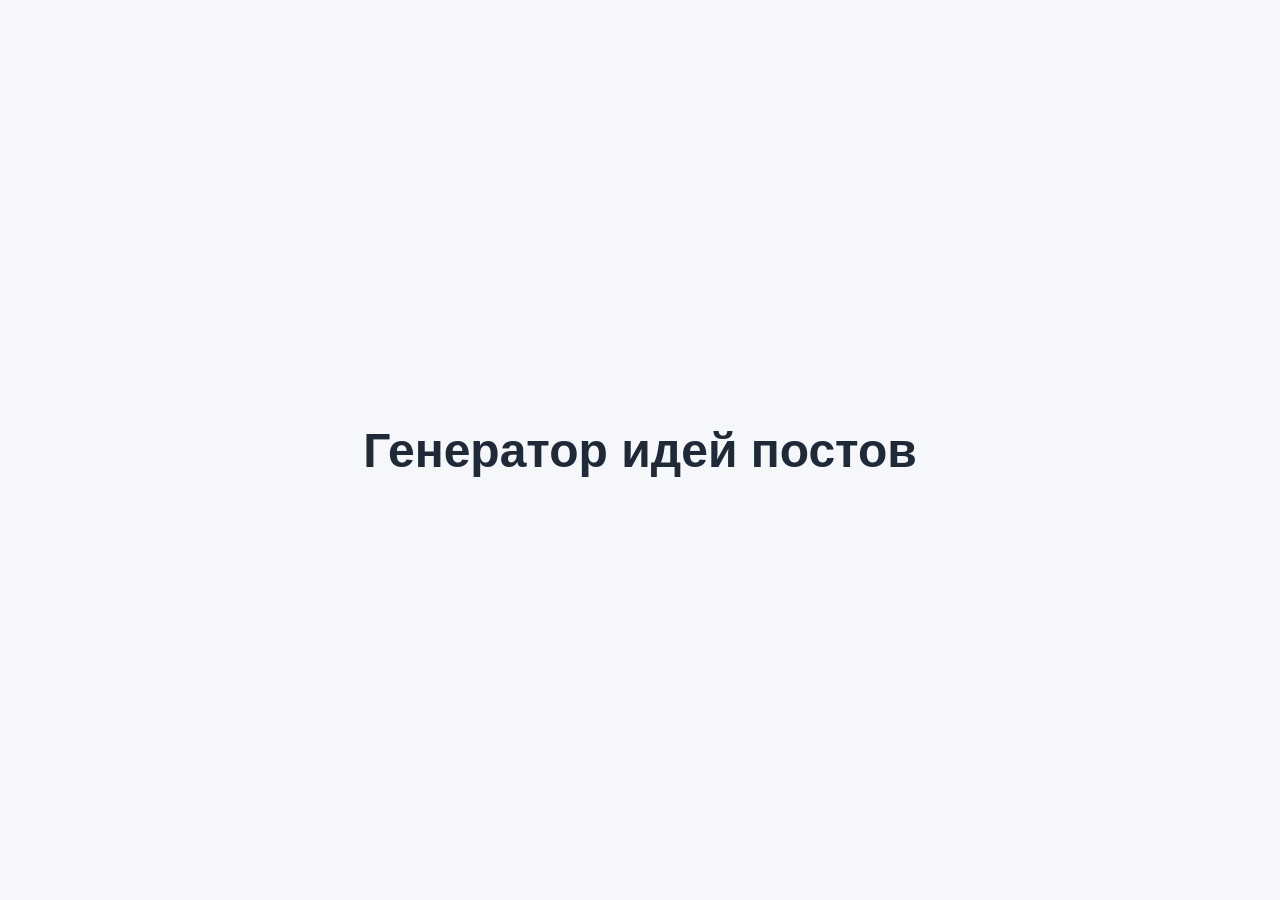
==== генератор идей постов.html @ 37b14452 "сделали простую страницу" ====
<!DOCTYPE html>
<html lang="ru">
<head>
  <meta charset="UTF-8" />
  <meta name="viewport" content="width=device-width, initial-scale=1.0" />
  <title>Генератор идей постов</title>
  <style>
    body {
      margin: 0;
      min-height: 100vh;
      display: grid;
      place-items: center;
      font-family: Arial, sans-serif;
      background: #f5f7fb;
      color: #1f2937;
    }

    h1 {
      margin: 0;
      font-size: clamp(2rem, 6vw, 3rem);
      text-align: center;
    }
  </style>
</head>
<body>
  <h1>Генератор идей постов</h1>
</body>
</html>
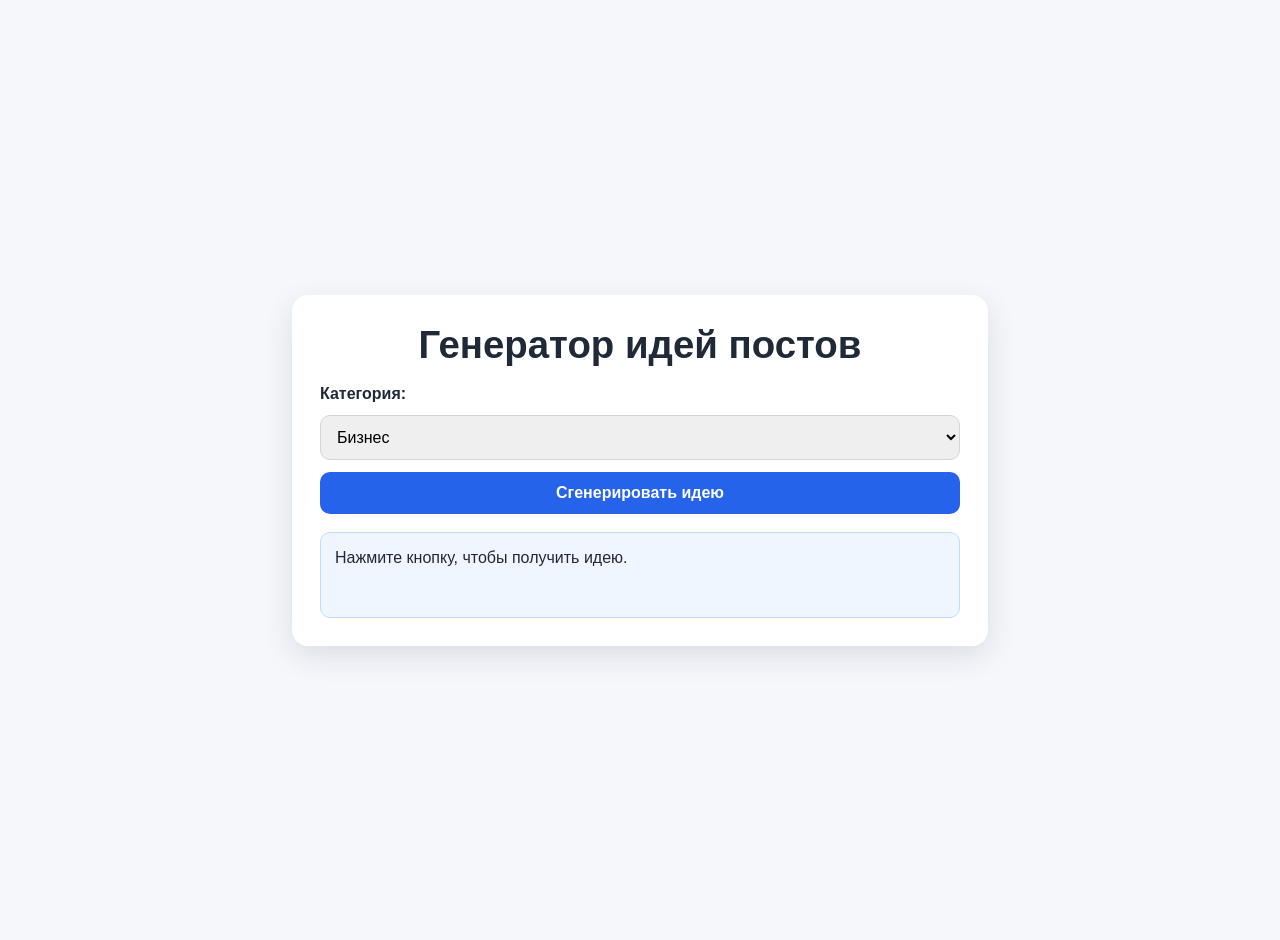
==== commit 39498c20: "добавили стиль" ====
--- a/генератор идей постов.html
+++ b/генератор идей постов.html
@@ -7,22 +7,119 @@
   <style>
     body {
       margin: 0;
-      min-height: 100vh;
-      display: grid;
-      place-items: center;
       font-family: Arial, sans-serif;
       background: #f5f7fb;
       color: #1f2937;
+      display: flex;
+      align-items: center;
+      justify-content: center;
+      min-height: 100vh;
+      padding: 20px;
+    }
+
+    .card {
+      width: min(640px, 100%);
+      background: #ffffff;
+      border-radius: 16px;
+      box-shadow: 0 10px 30px rgba(31, 41, 55, 0.12);
+      padding: 28px;
     }
 
     h1 {
-      margin: 0;
-      font-size: clamp(2rem, 6vw, 3rem);
+      margin: 0 0 18px;
+      font-size: clamp(1.8rem, 5vw, 2.4rem);
       text-align: center;
+    }
+
+    .controls {
+      display: grid;
+      gap: 12px;
+      margin-bottom: 18px;
+    }
+
+    label {
+      font-weight: 600;
+    }
+
+    select, button {
+      padding: 12px;
+      border-radius: 10px;
+      border: 1px solid #d1d5db;
+      font-size: 1rem;
+    }
+
+    button {
+      background: #2563eb;
+      color: #ffffff;
+      border: none;
+      cursor: pointer;
+      font-weight: 600;
+    }
+
+    button:hover {
+      background: #1d4ed8;
+    }
+
+    .idea-box {
+      background: #eff6ff;
+      border: 1px solid #bfdbfe;
+      border-radius: 10px;
+      padding: 14px;
+      min-height: 56px;
+      line-height: 1.4;
     }
   </style>
 </head>
 <body>
-  <h1>Генератор идей постов</h1>
+  <main class="card">
+    <h1>Генератор идей постов</h1>
+
+    <div class="controls">
+      <label for="category">Категория:</label>
+      <select id="category">
+        <option value="business">Бизнес</option>
+        <option value="lifestyle">Лайфстайл</option>
+        <option value="education">Обучение</option>
+      </select>
+      <button id="generate-btn" type="button">Сгенерировать идею</button>
+    </div>
+
+    <div class="idea-box" id="idea-box">Нажмите кнопку, чтобы получить идею.</div>
+  </main>
+
+  <script>
+    const ideasByCategory = {
+      business: [
+        "5 ошибок, которые тормозят рост продаж и как их исправить",
+        "Кейс: как маленькая команда удвоила прибыль за 3 месяца",
+        "Чек-лист запуска нового продукта без лишних затрат"
+      ],
+      lifestyle: [
+        "Мое идеальное утро: привычки, которые реально помогают",
+        "7 идей для выходных без больших расходов",
+        "Неделя без соцсетей: что изменилось в самочувствии"
+      ],
+      education: [
+        "Как учиться по 20 минут в день и не бросать",
+        "Топ-10 бесплатных ресурсов для изучения новой профессии",
+        "Пошаговый план освоения сложной темы за 14 дней"
+      ]
+    };
+
+    const categorySelect = document.getElementById("category");
+    const generateBtn = document.getElementById("generate-btn");
+    const ideaBox = document.getElementById("idea-box");
+
+    function getRandomIdea(category) {
+      const ideas = ideasByCategory[category];
+      const randomIndex = Math.floor(Math.random() * ideas.length);
+      return ideas[randomIndex];
+    }
+
+    generateBtn.addEventListener("click", () => {
+      const category = categorySelect.value;
+      ideaBox.textContent = getRandomIdea(category);
+    });
+  </script>
 </body>
 </html>
